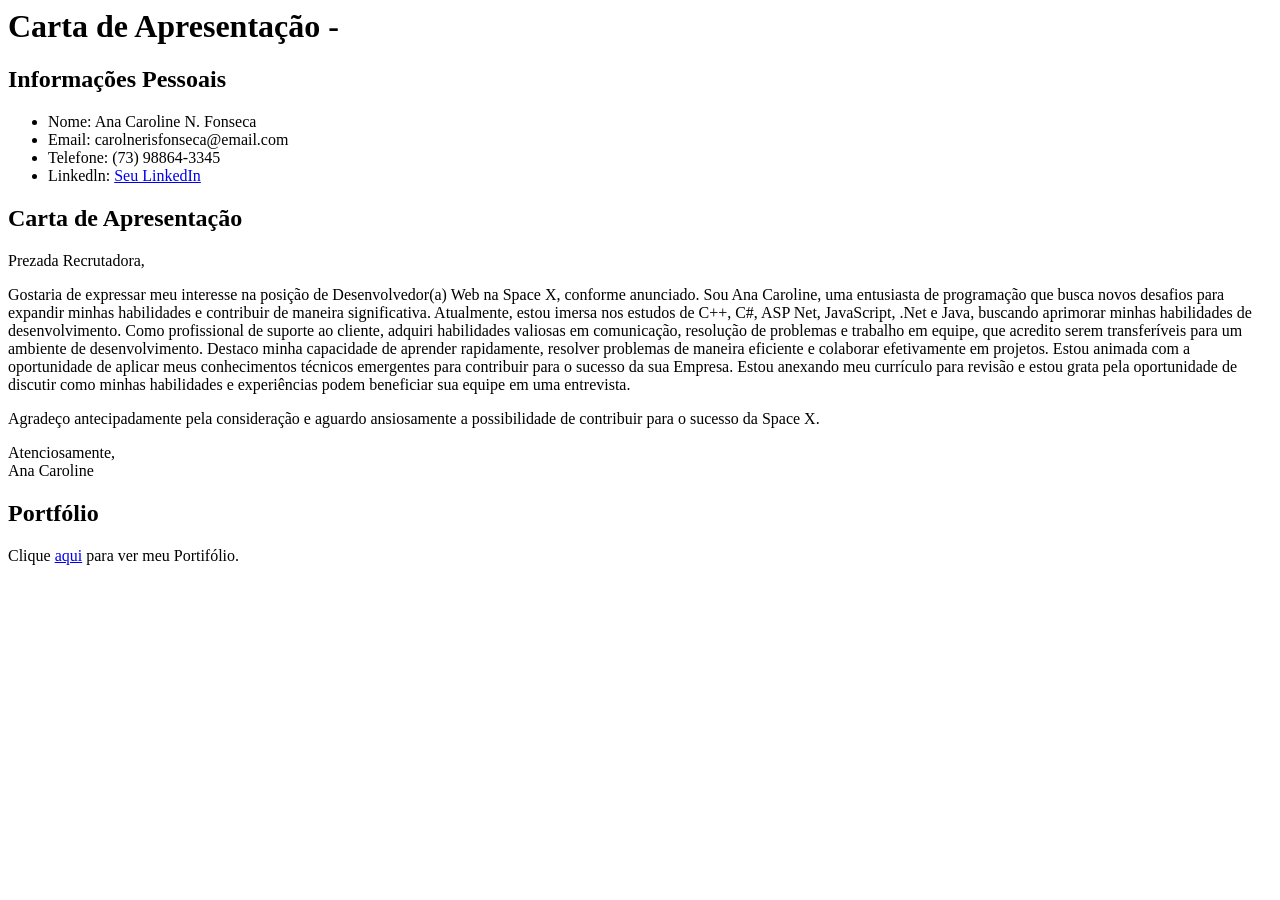
==== index.html @ c6856730 "firt commt" ====
<html>
<head>
    <meta charset="UTF-8">
    <meta name="viewport" content="width=device-width, initial-scale=1.0">
    <title>Carta de Apresentação - Ana Caroline</title>
</head>
<body>

    <h1>Carta de Apresentação - </h1>

    <section>
        <h2>Informações Pessoais</h2>
        <ul>
            <li>Nome: Ana Caroline N. Fonseca</li>
            <li>Email: carolnerisfonseca@email.com</li>
            <li>Telefone: (73) 98864-3345</li>
            <li>Linkedln: <a href="seu-linkedin">Seu LinkedIn</a></li>
        </ul>
    </section>

    <section>
        <h2>Carta de Apresentação</h2>
        <p>Prezada Recrutadora,</p>

        <p>Gostaria de expressar meu interesse na posição de Desenvolvedor(a) Web na Space X, conforme anunciado. Sou Ana Caroline,

             uma entusiasta de programação que busca novos desafios para expandir minhas habilidades e contribuir de maneira significativa.

            Atualmente, estou imersa nos estudos de C++, C#, ASP Net, JavaScript, .Net e Java, buscando aprimorar minhas habilidades de desenvolvimento. 
            
            Como profissional de suporte ao cliente, adquiri habilidades valiosas em comunicação, resolução de problemas e trabalho em equipe, 
            
            que acredito serem transferíveis para um ambiente de desenvolvimento.
            
            Destaco minha capacidade de aprender rapidamente, resolver problemas de maneira eficiente e colaborar efetivamente em projetos. 
            
            Estou animada com a oportunidade de aplicar meus conhecimentos técnicos emergentes para contribuir para o sucesso da sua Empresa.
                           
            Estou anexando meu currículo para revisão e estou grata pela oportunidade de discutir como minhas habilidades e experiências podem 
            
            beneficiar sua equipe em uma entrevista.<p>
            
            <p>Agradeço antecipadamente pela consideração e aguardo ansiosamente a possibilidade de contribuir para o sucesso da Space X.</p>

        <p>Atenciosamente,<br>
        Ana Caroline</p>
    </section>

    <section>
        <h2>Portfólio</h2>
        <p>Clique <a href="portifolio.html">aqui</a> para ver meu Portifólio.</p>
    </section>

 

</body>
</html>
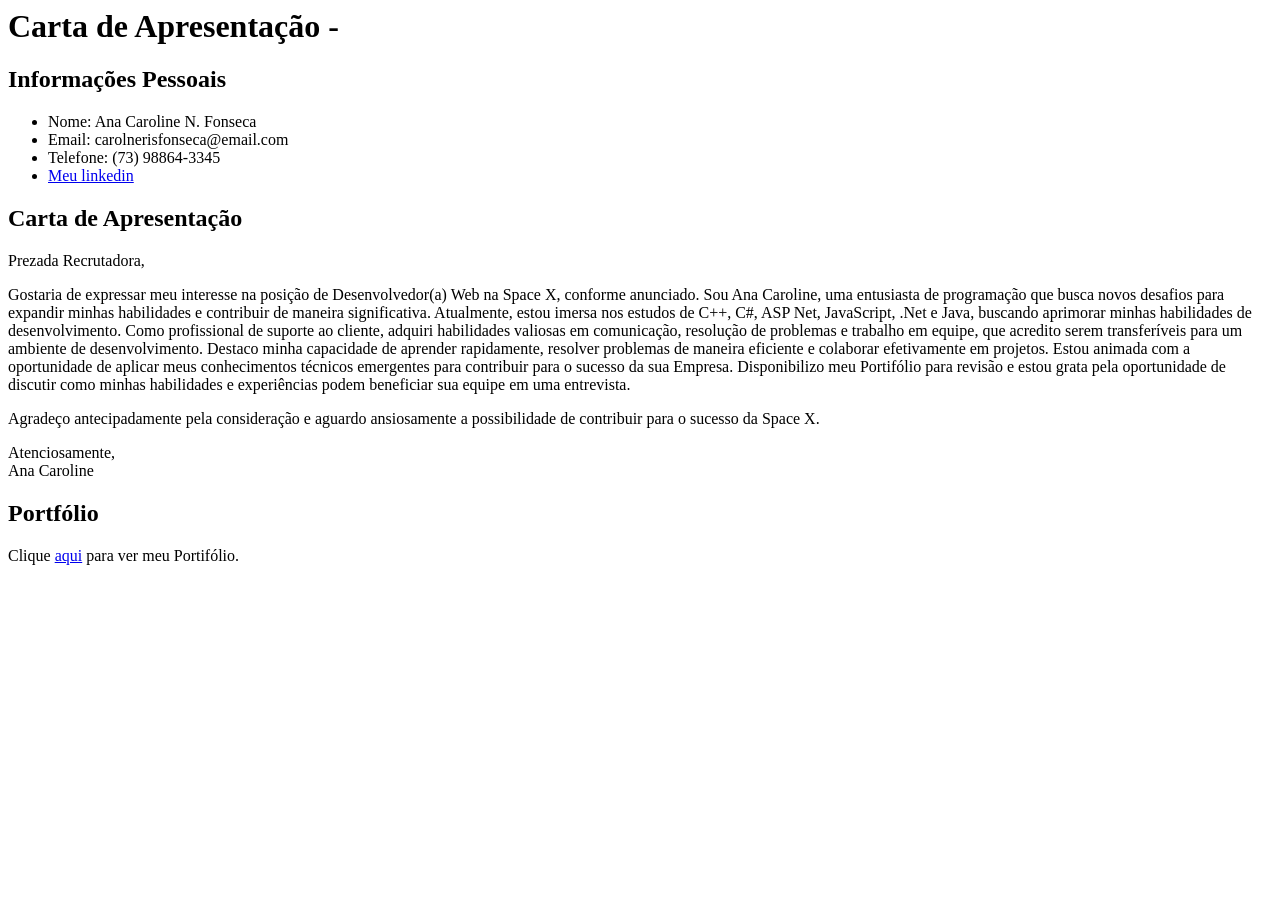
==== commit 6b3534e2: "2 commit" ====
--- a/index.html
+++ b/index.html
@@ -15,7 +15,7 @@
             <li>Nome: Ana Caroline N. Fonseca</li>
             <li>Email: carolnerisfonseca@email.com</li>
             <li>Telefone: (73) 98864-3345</li>
-            <li>Linkedln: <a href="seu-linkedin">Seu LinkedIn</a></li>
+            <li><a href="www.linkedin.com/in/anacarolinefonseca">Meu linkedin</a></li>
         </ul>
     </section>
 
@@ -37,7 +37,7 @@
             
             Estou animada com a oportunidade de aplicar meus conhecimentos técnicos emergentes para contribuir para o sucesso da sua Empresa.
                            
-            Estou anexando meu currículo para revisão e estou grata pela oportunidade de discutir como minhas habilidades e experiências podem 
+            Disponibilizo meu Portifólio para revisão e estou grata pela oportunidade de discutir como minhas habilidades e experiências podem 
             
             beneficiar sua equipe em uma entrevista.<p>
             
